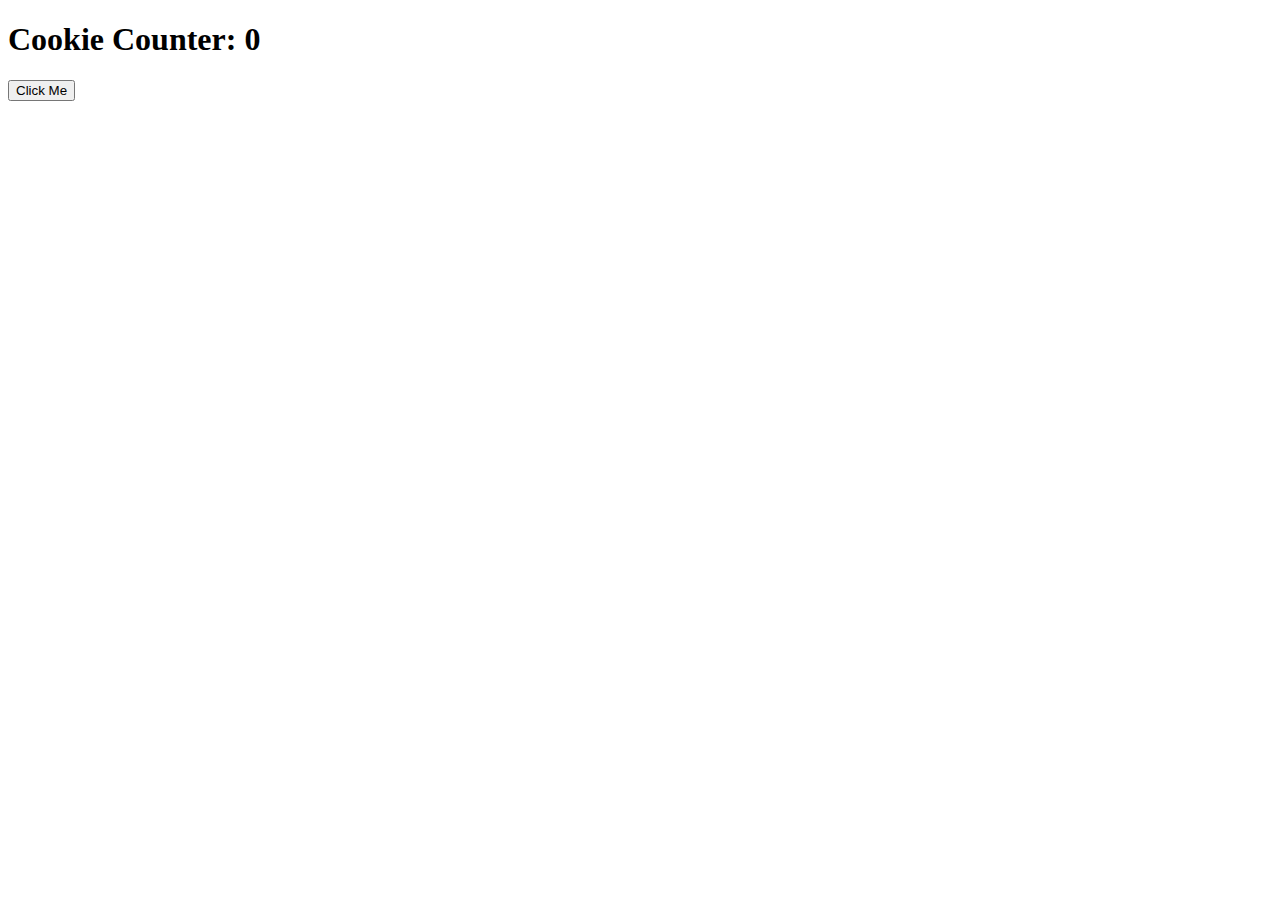
==== cookies.html @ ab91751e "Formatting, content" ====
<!DOCTYPE html>
<html lang="en">
<head>
    <meta charset="UTF-8">
    <meta http-equiv="X-UA-Compatible" content="IE=edge">
    <meta name="viewport" content="width=device-width, initial-scale=1.0">
    <title>Getting Started with Javascript Cookies</title>
    <script type="module" src="./js.cookie.mjs"></script>
    <script type="module">
        import Cookies from './js.cookie.mjs'

        Cookies.set('foo', 'bar');
    </script>
</head>
<body>
    <h1 id="counter">Cookie Counter: 0</h1>
    <button id="button">Click Me</button>
</body>
</html>
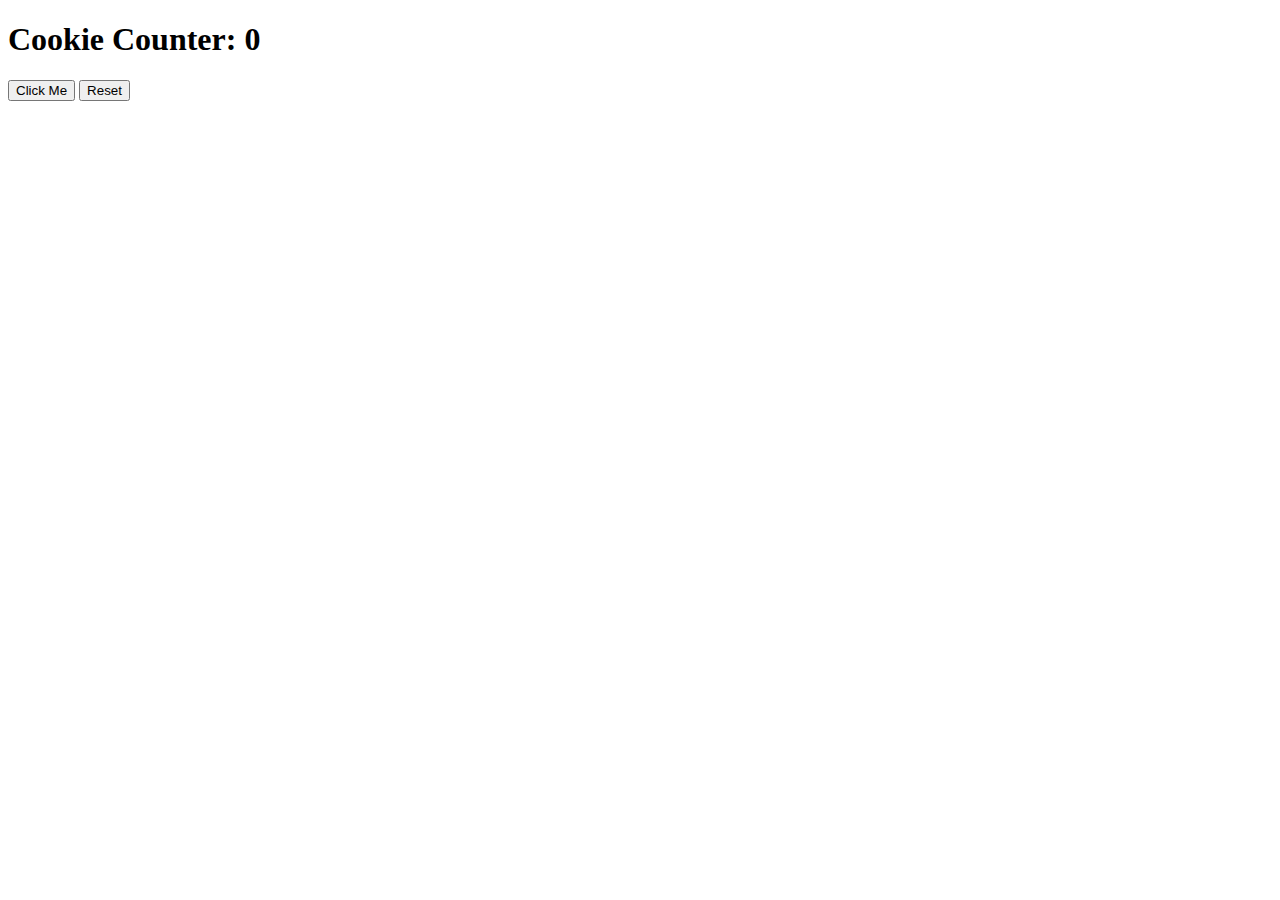
==== commit 529d2f41: "cookies.html functionality" ====
--- a/cookies.html
+++ b/cookies.html
@@ -9,11 +9,38 @@
     <script type="module">
         import Cookies from './js.cookie.mjs'
 
-        Cookies.set('foo', 'bar');
+        let button = document.getElementById("button");
+        let reset = document.getElementById("reset");
+        let count = document.getElementById("counter");
+
+        function drawCount() {
+            if (Cookies.get('clicks') == undefined) {
+                Cookies.set('clicks', 0);
+            }
+            count.textContent = "Cookie Counter: " + Cookies.get('clicks');
+        }
+
+        function incrementCookie() {
+            if (Cookies.get('clicks') == undefined) {
+                Cookies.set('clicks', 0);
+            }
+            Cookies.set('clicks', parseInt(Cookies.get('clicks')) + 1);
+            drawCount();
+        }
+
+        function resetCookie() {
+            Cookies.set('clicks', 0);
+            drawCount();
+        }
+
+        button.addEventListener("click", incrementCookie);
+        reset.addEventListener("click", resetCookie);
+        window.addEventListener("load", drawCount);
     </script>
 </head>
 <body>
     <h1 id="counter">Cookie Counter: 0</h1>
     <button id="button">Click Me</button>
+    <button id="reset">Reset</button>
 </body>
 </html>